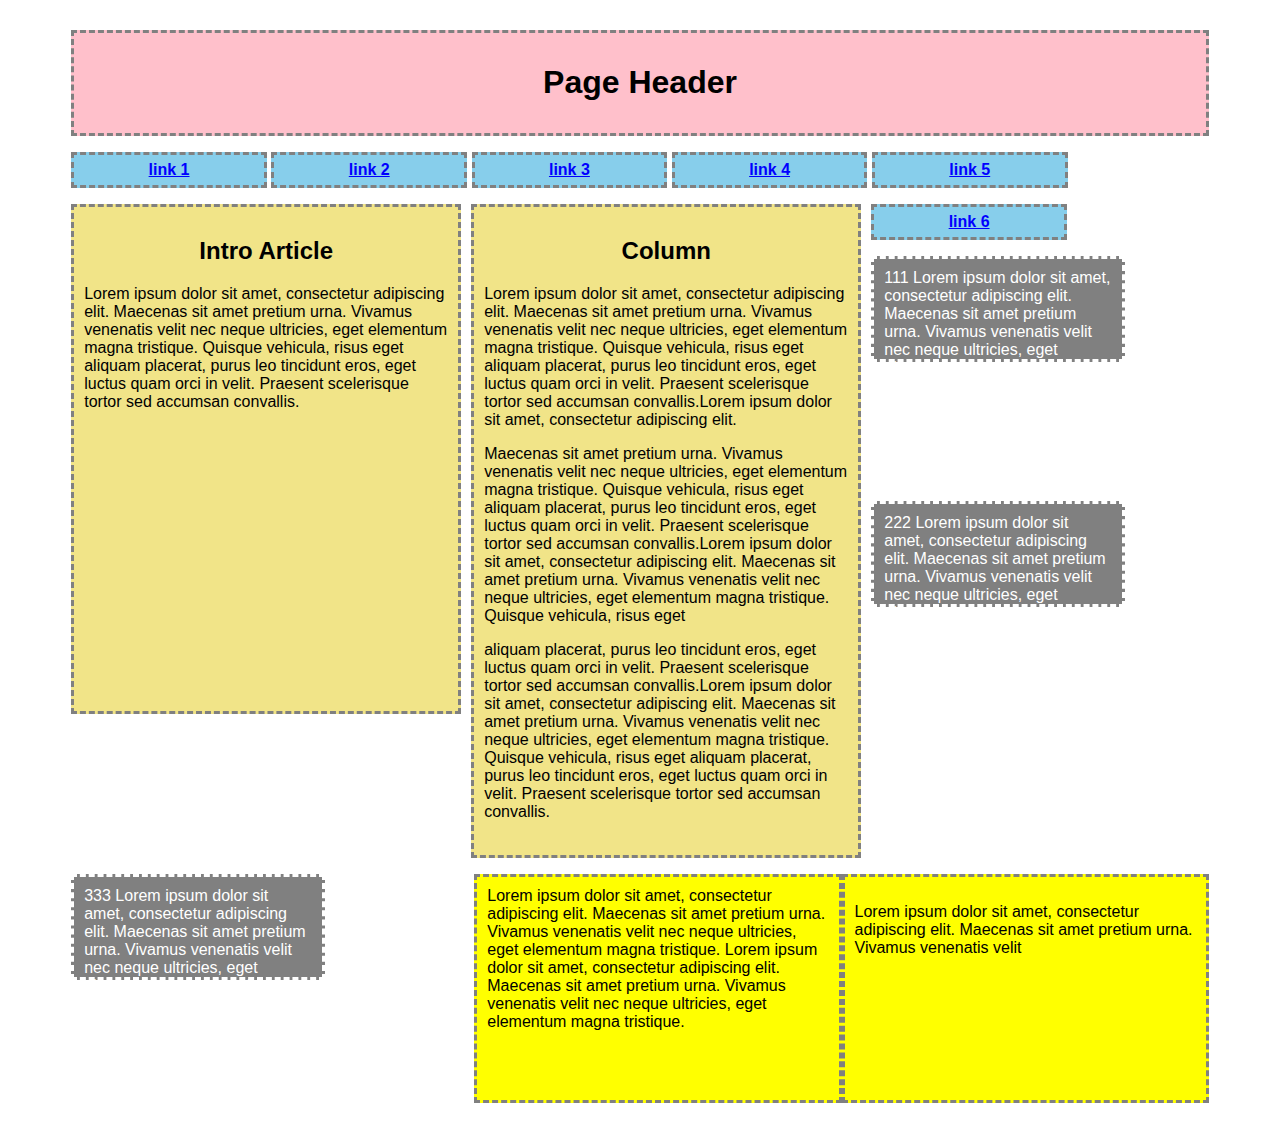
==== Annum_310/wd-test.html @ 87e35a1c "work in progress" ====
<!DOCTYPE html>
<html>

<head>
    <meta charset="UTF-8">
    <meta name="viewpoint" content="width=device-width, initial-scale=1.0">
    <link rel="stylesheet" href="wd-test.css">
</head>

<body>
    <div class="content">
        <div class="header">
            <h1>Page Header</h1>
        </div>
        <div class="anchor">
            <a href="#">link 1</a>
        </div>
        <div class="anchor">
            <a href="#">link 2</a>
        </div>
        <div class="anchor">
            <a href="#">link 3</a>
        </div>
        <div class="anchor">
            <a href="#">link 4</a>
        </div>
        <div class="anchor">
            <a href="#">link 5</a>
        </div>
        <div class="anchor">
            <a href="#">link 6</a>
        </div>
        <div class="intro-artichle">
            <h2 class="header-mid">Intro Article</h2>
            Lorem ipsum dolor sit amet, consectetur adipiscing elit. Maecenas sit amet pretium urna. Vivamus
                venenatis velit nec neque ultricies, eget elementum magna tristique. Quisque vehicula, risus eget
                aliquam placerat, purus leo tincidunt eros, eget luctus quam orci in velit. Praesent scelerisque tortor
                sed accumsan convallis.
        </div>

        <div class="main-artichle">
            <h2 class="header-mid">Column</h2>
            <p>
                Lorem ipsum dolor sit amet, consectetur adipiscing elit. Maecenas sit amet pretium urna. Vivamus
                venenatis velit nec neque ultricies, eget elementum magna tristique. Quisque vehicula, risus eget
                aliquam placerat, purus leo tincidunt eros, eget luctus quam orci in velit. Praesent scelerisque tortor
                sed accumsan convallis.Lorem ipsum dolor sit amet, consectetur adipiscing elit.
            </p> 
            <p>
                Maecenas sit amet pretium urna. Vivamus
                venenatis velit nec neque ultricies, eget elementum magna tristique. Quisque vehicula, risus eget
                aliquam placerat, purus leo tincidunt eros, eget luctus quam orci in velit. Praesent scelerisque tortor
                sed accumsan convallis.Lorem ipsum dolor sit amet, consectetur adipiscing elit. Maecenas sit amet pretium urna. Vivamus
                venenatis velit nec neque ultricies, eget elementum magna tristique. Quisque vehicula, risus eget
            </p>
            <p>
                aliquam placerat, purus leo tincidunt eros, eget luctus quam orci in velit. Praesent scelerisque tortor
                sed accumsan convallis.Lorem ipsum dolor sit amet, consectetur adipiscing elit. Maecenas sit amet pretium urna. Vivamus
                venenatis velit nec neque ultricies, eget elementum magna tristique. Quisque vehicula, risus eget
                aliquam placerat, purus leo tincidunt eros, eget luctus quam orci in velit. Praesent scelerisque tortor
                sed accumsan convallis.
            </p>
        </div>

        <div class="aside-top">
            <p>Lorem ipsum dolor sit amet, consectetur adipiscing elit. Maecenas sit amet pretium urna. Vivamus
                venenatis velit</p>
        </div>

        <div class="aside-bottom">
            Lorem ipsum dolor sit amet, consectetur adipiscing elit. Maecenas sit amet pretium urna. Vivamus
                venenatis velit nec neque ultricies, eget elementum magna tristique. Lorem ipsum dolor sit amet, consectetur adipiscing elit. Maecenas sit amet pretium urna. Vivamus
                venenatis velit nec neque ultricies, eget elementum magna tristique.
        </div>

        <div class="footer">
            111 Lorem ipsum dolor sit amet, consectetur adipiscing elit. Maecenas sit amet pretium urna. Vivamus
                venenatis velit nec neque ultricies, eget elementum magna tristique. Lorem ipsum dolor sit amet, consectetur adipiscing elit. Maecenas sit amet pretium urna. Vivamus
                venenatis velit nec neque ultricies, eget elementum magna tristique.
        </div>

        <div class="footer">
            222 Lorem ipsum dolor sit amet, consectetur adipiscing elit. Maecenas sit amet pretium urna. Vivamus
                venenatis velit nec neque ultricies, eget elementum magna tristique. Lorem ipsum dolor sit amet, consectetur adipiscing elit. Maecenas sit amet pretium urna. Vivamus
                venenatis velit nec neque ultricies, eget elementum magna tristique.
        </div>

        <div class="footer">
            333 Lorem ipsum dolor sit amet, consectetur adipiscing elit. Maecenas sit amet pretium urna. Vivamus
                venenatis velit nec neque ultricies, eget elementum magna tristique. Lorem ipsum dolor sit amet, consectetur adipiscing elit. Maecenas sit amet pretium urna. Vivamus
                venenatis velit nec neque ultricies, eget elementum magna tristique.
        </div>
    </div>
</body>
---- Annum_310/wd-test.css ----
.header {
    background-color: #FFC0CB;
    text-align: center;
    border: 2px solid #000;
    padding: 10px;
    border: 3px dashed gray;
}

.header-mid {
    text-align: center;
}

a,
a:visited,
a:hover,
a:active {
    color: inherit;
}

.anchor {
    background-color: #87CEEB;
    color: blue;
    font-weight: bold;
    width: 14.92%;
    border: 2px solid #000;
    line-height: 10px;
    padding: 10px;
    position: relative;
    text-align: center;
    margin-top: 1em;
    height: 10px;
    display: inline-block;
    border: 3px dashed gray;
}

.content {
    max-width: 90%;
    margin-top: 30px;
    margin-bottom: 30px;
    margin-left: auto;
    margin-right: auto;
    font-family: Arial, Helvetica, sans-serif;
}

.intro-artichle {
    float: left;
    background-color: #F1E488;
    width: 32%;
    padding-top: 10px;
    padding-left: 10px;
    padding-right: 10px;
    padding-bottom: 300px;
    border: 3px dashed gray;
    margin-right: 10px;
    margin-top: 1em;
    height: 60%;
    min-height: 100%;
}

.main-artichle {
    float: left;
    background-color: #F1E488;
    width: 32%;
    padding-top: 10px;
    padding-left: 10px;
    padding-right: 10px;
    padding-bottom: 18px;
    border: 3px dashed gray;
    margin-right: 10px;
    margin-top: 1em;
    height: 60%;
    min-height: 100%;
}

.aside-top {
    background-color: #FFFF00;
    float: right;
    width: 30%;
    border: 2px solid #000;
    margin-top: 1em;
    height: 203px;
    padding: 10px;
    border: 3px dashed gray;
}

.aside-bottom {
    background-color: #FFFF00;
    float: right;
    width: 30%;
    border: 2px solid #000;
    padding: 10px;
    border: 3px dashed gray;
    margin-top: 1em;
    height: 203px;
}

.footer {
    background-color: gray;
    color: white;
    width: 20%;
    padding: 10px;
    border: 3px dashed white;
    position: relative;
    text-align: left;
    margin-top: 1em;
    height: 80px;
    display: inline-block;
}
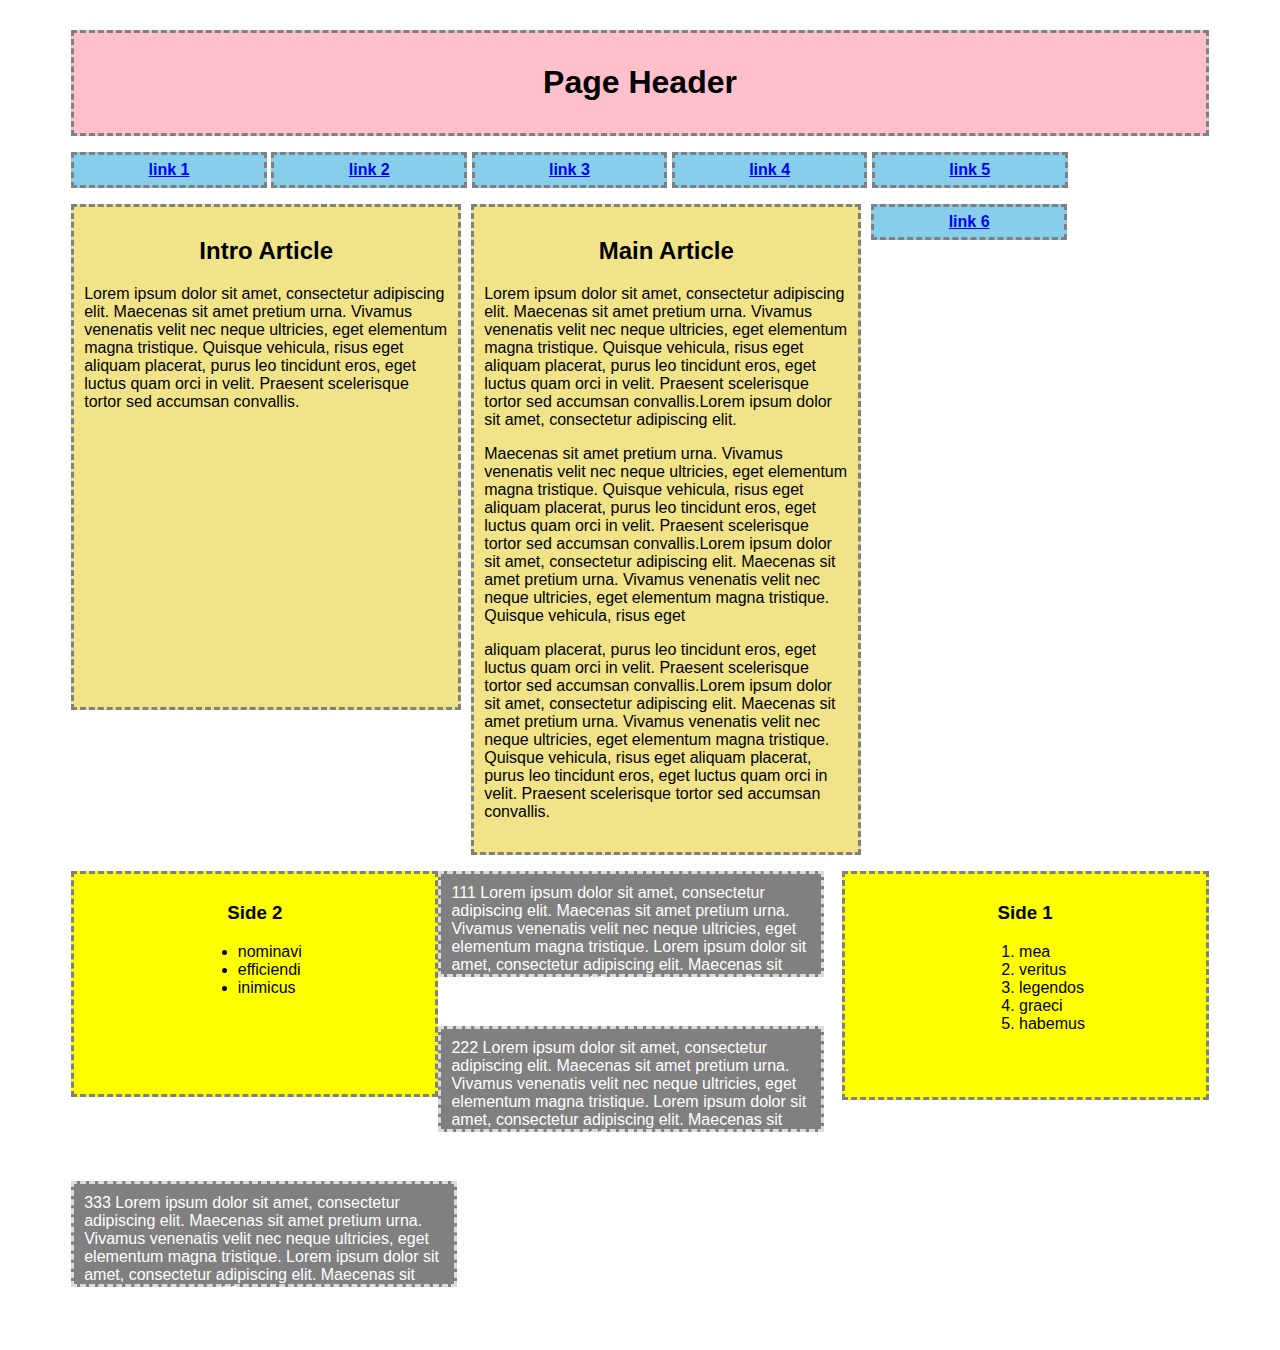
==== commit 57d7b20e: "annum html completed" ====
--- a/Annum_310/wd-test.html
+++ b/Annum_310/wd-test.html
@@ -33,29 +33,31 @@
         <div class="intro-artichle">
             <h2 class="header-mid">Intro Article</h2>
             Lorem ipsum dolor sit amet, consectetur adipiscing elit. Maecenas sit amet pretium urna. Vivamus
-                venenatis velit nec neque ultricies, eget elementum magna tristique. Quisque vehicula, risus eget
-                aliquam placerat, purus leo tincidunt eros, eget luctus quam orci in velit. Praesent scelerisque tortor
-                sed accumsan convallis.
+            venenatis velit nec neque ultricies, eget elementum magna tristique. Quisque vehicula, risus eget
+            aliquam placerat, purus leo tincidunt eros, eget luctus quam orci in velit. Praesent scelerisque tortor
+            sed accumsan convallis.
         </div>
 
         <div class="main-artichle">
-            <h2 class="header-mid">Column</h2>
+            <h2 class="header-mid">Main Article</h2>
             <p>
                 Lorem ipsum dolor sit amet, consectetur adipiscing elit. Maecenas sit amet pretium urna. Vivamus
                 venenatis velit nec neque ultricies, eget elementum magna tristique. Quisque vehicula, risus eget
                 aliquam placerat, purus leo tincidunt eros, eget luctus quam orci in velit. Praesent scelerisque tortor
                 sed accumsan convallis.Lorem ipsum dolor sit amet, consectetur adipiscing elit.
-            </p> 
+            </p>
             <p>
                 Maecenas sit amet pretium urna. Vivamus
                 venenatis velit nec neque ultricies, eget elementum magna tristique. Quisque vehicula, risus eget
                 aliquam placerat, purus leo tincidunt eros, eget luctus quam orci in velit. Praesent scelerisque tortor
-                sed accumsan convallis.Lorem ipsum dolor sit amet, consectetur adipiscing elit. Maecenas sit amet pretium urna. Vivamus
+                sed accumsan convallis.Lorem ipsum dolor sit amet, consectetur adipiscing elit. Maecenas sit amet
+                pretium urna. Vivamus
                 venenatis velit nec neque ultricies, eget elementum magna tristique. Quisque vehicula, risus eget
             </p>
             <p>
                 aliquam placerat, purus leo tincidunt eros, eget luctus quam orci in velit. Praesent scelerisque tortor
-                sed accumsan convallis.Lorem ipsum dolor sit amet, consectetur adipiscing elit. Maecenas sit amet pretium urna. Vivamus
+                sed accumsan convallis.Lorem ipsum dolor sit amet, consectetur adipiscing elit. Maecenas sit amet
+                pretium urna. Vivamus
                 venenatis velit nec neque ultricies, eget elementum magna tristique. Quisque vehicula, risus eget
                 aliquam placerat, purus leo tincidunt eros, eget luctus quam orci in velit. Praesent scelerisque tortor
                 sed accumsan convallis.
@@ -63,32 +65,47 @@
         </div>
 
         <div class="aside-top">
-            <p>Lorem ipsum dolor sit amet, consectetur adipiscing elit. Maecenas sit amet pretium urna. Vivamus
-                venenatis velit</p>
+            <h3 class="header-mid">Side 1</h3>
+            <p>
+            <ol>
+                <li>mea</li>
+                <li>veritus</li>
+                <li>legendos</li>
+                <li>graeci</li>
+                <li>habemus</li>
+            </ol>
+            </p>
         </div>
 
         <div class="aside-bottom">
-            Lorem ipsum dolor sit amet, consectetur adipiscing elit. Maecenas sit amet pretium urna. Vivamus
-                venenatis velit nec neque ultricies, eget elementum magna tristique. Lorem ipsum dolor sit amet, consectetur adipiscing elit. Maecenas sit amet pretium urna. Vivamus
-                venenatis velit nec neque ultricies, eget elementum magna tristique.
+            <h3 class="header-mid">Side 2</h3>
+            <p>
+            <ul>
+                <li>nominavi</li>
+                <li>efficiendi</li>
+                <li>inimicus</li>
+            </ul>
+            </p>
         </div>
-
         <div class="footer">
             111 Lorem ipsum dolor sit amet, consectetur adipiscing elit. Maecenas sit amet pretium urna. Vivamus
-                venenatis velit nec neque ultricies, eget elementum magna tristique. Lorem ipsum dolor sit amet, consectetur adipiscing elit. Maecenas sit amet pretium urna. Vivamus
-                venenatis velit nec neque ultricies, eget elementum magna tristique.
+            venenatis velit nec neque ultricies, eget elementum magna tristique. Lorem ipsum dolor sit amet, consectetur
+            adipiscing elit. Maecenas sit amet pretium urna. Vivamus
+            venenatis velit nec neque ultricies, eget elementum magna tristique.
         </div>
 
         <div class="footer">
             222 Lorem ipsum dolor sit amet, consectetur adipiscing elit. Maecenas sit amet pretium urna. Vivamus
-                venenatis velit nec neque ultricies, eget elementum magna tristique. Lorem ipsum dolor sit amet, consectetur adipiscing elit. Maecenas sit amet pretium urna. Vivamus
-                venenatis velit nec neque ultricies, eget elementum magna tristique.
+            venenatis velit nec neque ultricies, eget elementum magna tristique. Lorem ipsum dolor sit amet, consectetur
+            adipiscing elit. Maecenas sit amet pretium urna. Vivamus
+            venenatis velit nec neque ultricies, eget elementum magna tristique.
         </div>
 
         <div class="footer">
             333 Lorem ipsum dolor sit amet, consectetur adipiscing elit. Maecenas sit amet pretium urna. Vivamus
-                venenatis velit nec neque ultricies, eget elementum magna tristique. Lorem ipsum dolor sit amet, consectetur adipiscing elit. Maecenas sit amet pretium urna. Vivamus
-                venenatis velit nec neque ultricies, eget elementum magna tristique.
+            venenatis velit nec neque ultricies, eget elementum magna tristique. Lorem ipsum dolor sit amet, consectetur
+            adipiscing elit. Maecenas sit amet pretium urna. Vivamus
+            venenatis velit nec neque ultricies, eget elementum magna tristique.
         </div>
     </div>
 </body>--- a/Annum_310/wd-test.css
+++ b/Annum_310/wd-test.css
@@ -49,12 +49,10 @@
     padding-top: 10px;
     padding-left: 10px;
     padding-right: 10px;
-    padding-bottom: 300px;
+    padding-bottom: 296px;
     border: 3px dashed gray;
     margin-right: 10px;
     margin-top: 1em;
-    height: 60%;
-    min-height: 100%;
 }
 
 .main-artichle {
@@ -64,12 +62,10 @@
     padding-top: 10px;
     padding-left: 10px;
     padding-right: 10px;
-    padding-bottom: 18px;
+    padding-bottom: 15px;
     border: 3px dashed gray;
     margin-right: 10px;
     margin-top: 1em;
-    height: 60%;
-    min-height: 100%;
 }
 
 .aside-top {
@@ -85,24 +81,44 @@
 
 .aside-bottom {
     background-color: #FFFF00;
-    float: right;
+    float: left;
     width: 30%;
     border: 2px solid #000;
     padding: 10px;
     border: 3px dashed gray;
     margin-top: 1em;
-    height: 203px;
+    height: 200px;
 }
 
 .footer {
     background-color: gray;
     color: white;
-    width: 20%;
+    width: 31.6%;
     padding: 10px;
-    border: 3px dashed white;
-    position: relative;
+    border: 3px dashed gainsboro;
     text-align: left;
     margin-top: 1em;
     height: 80px;
     display: inline-block;
+}
+
+ul {
+    text-align: left;
+    padding-left: 45%;
+}
+
+ol {
+    text-align: left;
+    padding-left: 43%;
+    list-style: none;
+    counter-reset: my-awesome-counter;
+}
+
+ol li {
+    counter-increment: my-awesome-counter;
+}
+
+ol li::before {
+    content: counter(my-awesome-counter) ". ";
+    color: black;
 }